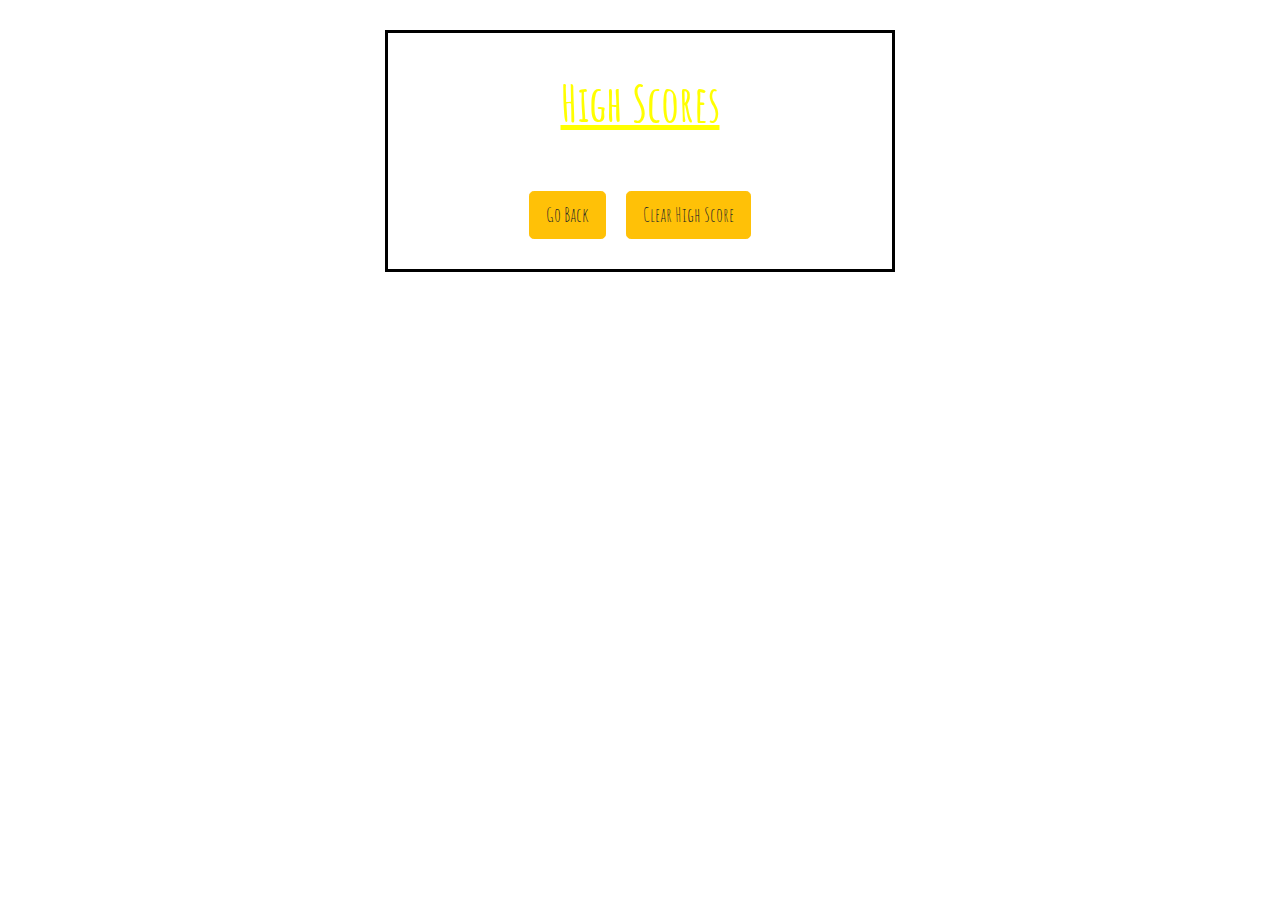
==== highscores.html @ a4604de9 "added a 2nd javascript page for highscores.html" ====
<!DOCTYPE html>
<html lang="en">

<head>
    <meta charset="UTF-8">
    <meta name="viewport" content="width=device-width, initial-scale=1.0">
    <title>High Scores</title>
    <link rel="stylesheet" href="assets/css/normalize.css">
    <link rel="stylesheet" href="assets/css/style.css">
    <link href="https://fonts.googleapis.com/css2?family=Amatic+SC:wght@400;700&display=swap" rel="stylesheet">
    <link rel="stylesheet" href="https://stackpath.bootstrapcdn.com/bootstrap/4.4.1/css/bootstrap.min.css"
        integrity="sha384-Vkoo8x4CGsO3+Hhxv8T/Q5PaXtkKtu6ug5TOeNV6gBiFeWPGFN9MuhOf23Q9Ifjh" crossorigin="anonymous">
    <link rel="icon"
        href="https://lh3.googleusercontent.com/proxy/XGKd9Ld-n7kHSLeH8iOMDg-QUc-izfaiNncwIwBFBEzieGBbDFryY8kurWr1p8inF0qhxBOTRZz8SAJhIlK47sAaEsYLr7pbt0BXHQsvmPcZljO8ZsJaxBk5SOs">
</head>

<body class="score-body font">
    <div class="container">
        <main class="score-border">
            <header>
                <h1 class="score-heading">High Scores</h1>
            </header>
            <section>
                <div class="high-scores">

                </div>
            </section>
            <section class="scores-btn">
                <button type="button" class="btn btn-warning btn-lg go-back">Go Back</button>
                <button type="button" class="btn btn-warning btn-lg clear-score">Clear High Score</button>
            </section>








        </main>
    </div>

    <script src="assets/js/hsscript.js"></script>
    <script src="https://code.jquery.com/jquery-3.4.1.slim.min.js"
        integrity="sha384-J6qa4849blE2+poT4WnyKhv5vZF5SrPo0iEjwBvKU7imGFAV0wwj1yYfoRSJoZ+n"
        crossorigin="anonymous"></script>
    <script src="https://cdn.jsdelivr.net/npm/popper.js@1.16.0/dist/umd/popper.min.js"
        integrity="sha384-Q6E9RHvbIyZFJoft+2mJbHaEWldlvI9IOYy5n3zV9zzTtmI3UksdQRVvoxMfooAo"
        crossorigin="anonymous"></script>
    <script src="https://stackpath.bootstrapcdn.com/bootstrap/4.4.1/js/bootstrap.min.js"
        integrity="sha384-wfSDF2E50Y2D1uUdj0O3uMBJnjuUD4Ih7YwaYd1iqfktj0Uod8GCExl3Og8ifwB6"
        crossorigin="anonymous"></script>
</body>

</html>
---- assets/css/style.css ----
* {
    box-sizing: border-box;
}

.font {
    font-family: 'Amatic SC', cursive;
}
.index-body {
    background-image: url(https://cdn5.vectorstock.com/i/1000x1000/48/99/seamless-pattern-question-marks-quiz-background-vector-29564899.jpg);
}

/* .score-body {
    background-image: url(https://lh3.googleusercontent.com/proxy/nUXLZAHNy77mUWeyNtt4ZCsCr_3oEEM6UfbX2DIriyR5bRN-PXcF6QwQQCK_W1Av3J5hVP9oznvPriq_cEAKmQNhp9WwXN-aVfBUWpbXSfb5t9LpgAi2u6AqLpo);
    /* height: 100%; */
    /* background-position: center; */
    /* background-repeat: no-repeat; */
    /* background-size: cover;
} */ 
.link {
    background-color: orange;
    font-size: 24px;
    font-weight: bold;
    width: 100px;
}

.score-heading {
    text-align: center;
    font-size: 50px;
    text-decoration: underline;
    color: yellow;
    font-weight: bold;
    padding: 40px;
    
}

.index-heading{
    text-align: center;
    font-size: 50px;
    text-decoration: underline;
    font-weight: bold;
    padding: 40px 0px 10px 0px;
}

.intro {
    text-align: center;
    font-weight: bold;
    font-size: 24px;
    padding: 0px 100px;
    margin-top: 5px;
}

.index-border {
    border: 3px solid black;
    margin: 30px;
    background-color: orange;
}

.score-border {
    border: 3px solid black;
    margin: 30px 300px;
}

.buttonEl {
    display: flex;
    justify-content: center;
    align-items: center;
    padding-bottom: 20px;
}

.scores-btn {
    display: flex;
    justify-content: center;
    align-items: center;
    padding-bottom: 20px;
}

.btn {
    margin: 10px;
}

.timer {
    background-color: orange;
    font-size: 24px;
    font-weight: bold;
    text-align: right;
}

.choice-btns {
    padding-top: 50px;
}

.four-btns{
    width: 250px;
    height: 45px;
}

.padding-btns-left {
    padding-left: 130px;
}
.padding-btns-right {
    padding-right: 130px;
}

.disappear {
    display: none;
}

.grade {
    text-align: center;
    font-size: 50px;
    font-weight: bold;
    color: red;
}

.name-input {
    margin: 15px auto;
}
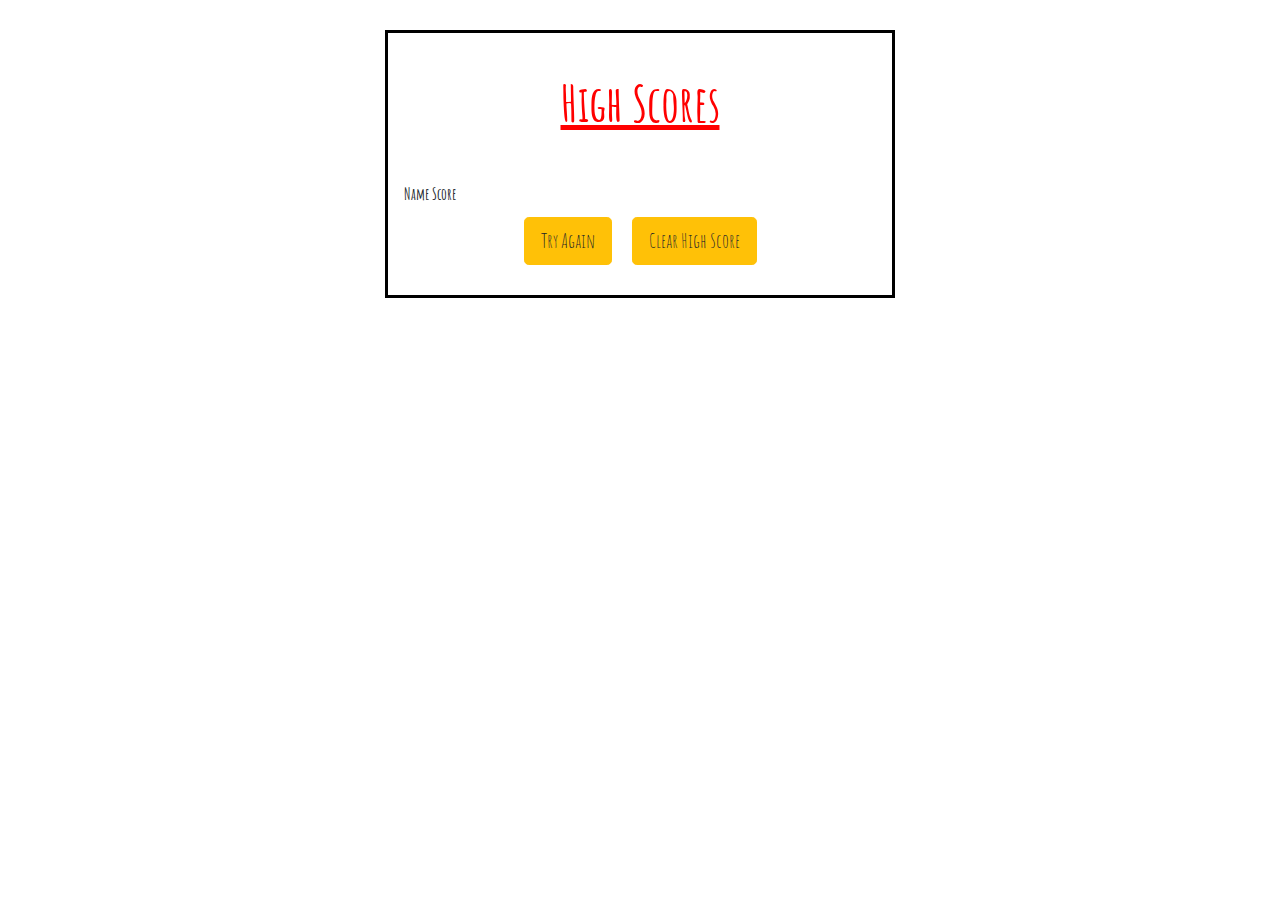
==== commit bed30f21: "clear score button works" ====
--- a/highscores.html
+++ b/highscores.html
@@ -10,23 +10,33 @@
     <link href="https://fonts.googleapis.com/css2?family=Amatic+SC:wght@400;700&display=swap" rel="stylesheet">
     <link rel="stylesheet" href="https://stackpath.bootstrapcdn.com/bootstrap/4.4.1/css/bootstrap.min.css"
         integrity="sha384-Vkoo8x4CGsO3+Hhxv8T/Q5PaXtkKtu6ug5TOeNV6gBiFeWPGFN9MuhOf23Q9Ifjh" crossorigin="anonymous">
-    <link rel="icon"
-        href="https://lh3.googleusercontent.com/proxy/XGKd9Ld-n7kHSLeH8iOMDg-QUc-izfaiNncwIwBFBEzieGBbDFryY8kurWr1p8inF0qhxBOTRZz8SAJhIlK47sAaEsYLr7pbt0BXHQsvmPcZljO8ZsJaxBk5SOs">
+    <link rel="icon" href="">
 </head>
 
-<body class="score-body font">
+<body class="font">
     <div class="container">
         <main class="score-border">
             <header>
                 <h1 class="score-heading">High Scores</h1>
             </header>
-            <section>
-                <div class="high-scores">
+            <!-- <section class="score-container">
+                <span class="high-scores-name"></span>
+                <span class="high-scores-score"></span>
+            </section> -->
 
-                </div>
-            </section>
+            <div class="container" class="score-list">
+                <table>
+                    <thead>
+                        <th>Name</th>
+                        <th>Score</th>
+                    </thead>
+                    <tbody class="score-body"></tbody>
+                </table>
+            </div>
             <section class="scores-btn">
-                <button type="button" class="btn btn-warning btn-lg go-back">Go Back</button>
+                <button type="button" onclick="window.location.href = 'index.html';"
+                    class="btn btn-warning btn-lg go-back">Try Again</button>
+
                 <button type="button" class="btn btn-warning btn-lg clear-score">Clear High Score</button>
             </section>
 
@@ -40,16 +50,16 @@
         </main>
     </div>
 
-    <script src="assets/js/hsscript.js"></script>
-    <script src="https://code.jquery.com/jquery-3.4.1.slim.min.js"
-        integrity="sha384-J6qa4849blE2+poT4WnyKhv5vZF5SrPo0iEjwBvKU7imGFAV0wwj1yYfoRSJoZ+n"
-        crossorigin="anonymous"></script>
+
+    <script src="http://code.jquery.com/jquery-3.5.0.min.js"
+        integrity="sha256-xNzN2a4ltkB44Mc/Jz3pT4iU1cmeR0FkXs4pru/JxaQ=" crossorigin="anonymous"></script>
     <script src="https://cdn.jsdelivr.net/npm/popper.js@1.16.0/dist/umd/popper.min.js"
         integrity="sha384-Q6E9RHvbIyZFJoft+2mJbHaEWldlvI9IOYy5n3zV9zzTtmI3UksdQRVvoxMfooAo"
         crossorigin="anonymous"></script>
     <script src="https://stackpath.bootstrapcdn.com/bootstrap/4.4.1/js/bootstrap.min.js"
         integrity="sha384-wfSDF2E50Y2D1uUdj0O3uMBJnjuUD4Ih7YwaYd1iqfktj0Uod8GCExl3Og8ifwB6"
         crossorigin="anonymous"></script>
+    <script src="assets/js/hsscript.js"></script>
 </body>
 
 </html>--- a/assets/css/style.css
+++ b/assets/css/style.css
@@ -9,13 +9,14 @@
     background-image: url(https://cdn5.vectorstock.com/i/1000x1000/48/99/seamless-pattern-question-marks-quiz-background-vector-29564899.jpg);
 }
 
-/* .score-body {
-    background-image: url(https://lh3.googleusercontent.com/proxy/nUXLZAHNy77mUWeyNtt4ZCsCr_3oEEM6UfbX2DIriyR5bRN-PXcF6QwQQCK_W1Av3J5hVP9oznvPriq_cEAKmQNhp9WwXN-aVfBUWpbXSfb5t9LpgAi2u6AqLpo);
-    /* height: 100%; */
-    /* background-position: center; */
-    /* background-repeat: no-repeat; */
-    /* background-size: cover;
-} */ 
+.score-body {
+     height: 100%;
+     background-position: center; 
+     background-repeat: no-repeat; 
+     background-size: cover;
+} 
+
+
 .link {
     background-color: orange;
     font-size: 24px;
@@ -27,7 +28,7 @@
     text-align: center;
     font-size: 50px;
     text-decoration: underline;
-    color: yellow;
+    color: red;
     font-weight: bold;
     padding: 40px;
     
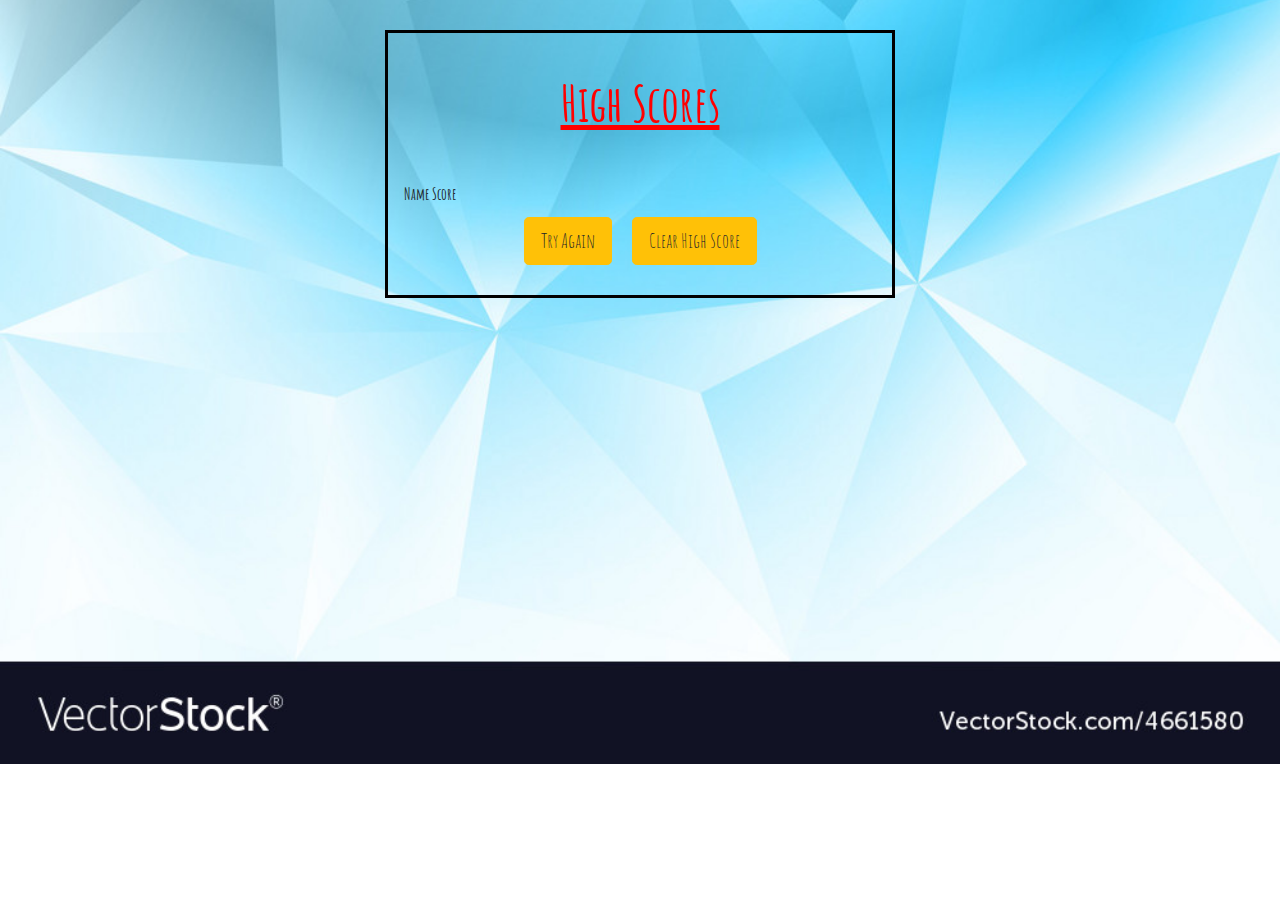
==== commit 04a4c45e: "I think I finished" ====
--- a/highscores.html
+++ b/highscores.html
@@ -13,7 +13,7 @@
     <link rel="icon" href="">
 </head>
 
-<body class="font">
+<body class="font highscore-body">
     <div class="container">
         <main class="score-border">
             <header>
--- a/assets/css/style.css
+++ b/assets/css/style.css
@@ -6,14 +6,18 @@
     font-family: 'Amatic SC', cursive;
 }
 .index-body {
-    background-image: url(https://cdn5.vectorstock.com/i/1000x1000/48/99/seamless-pattern-question-marks-quiz-background-vector-29564899.jpg);
+
+background-image: url(/assets/images/indexbackground.jpg);
 }
 
-.score-body {
+
+.highscore-body {
+    background-image: url(/assets/images/highscoresbackground.jpg);
      height: 100%;
      background-position: center; 
      background-repeat: no-repeat; 
      background-size: cover;
+    
 } 
 
 
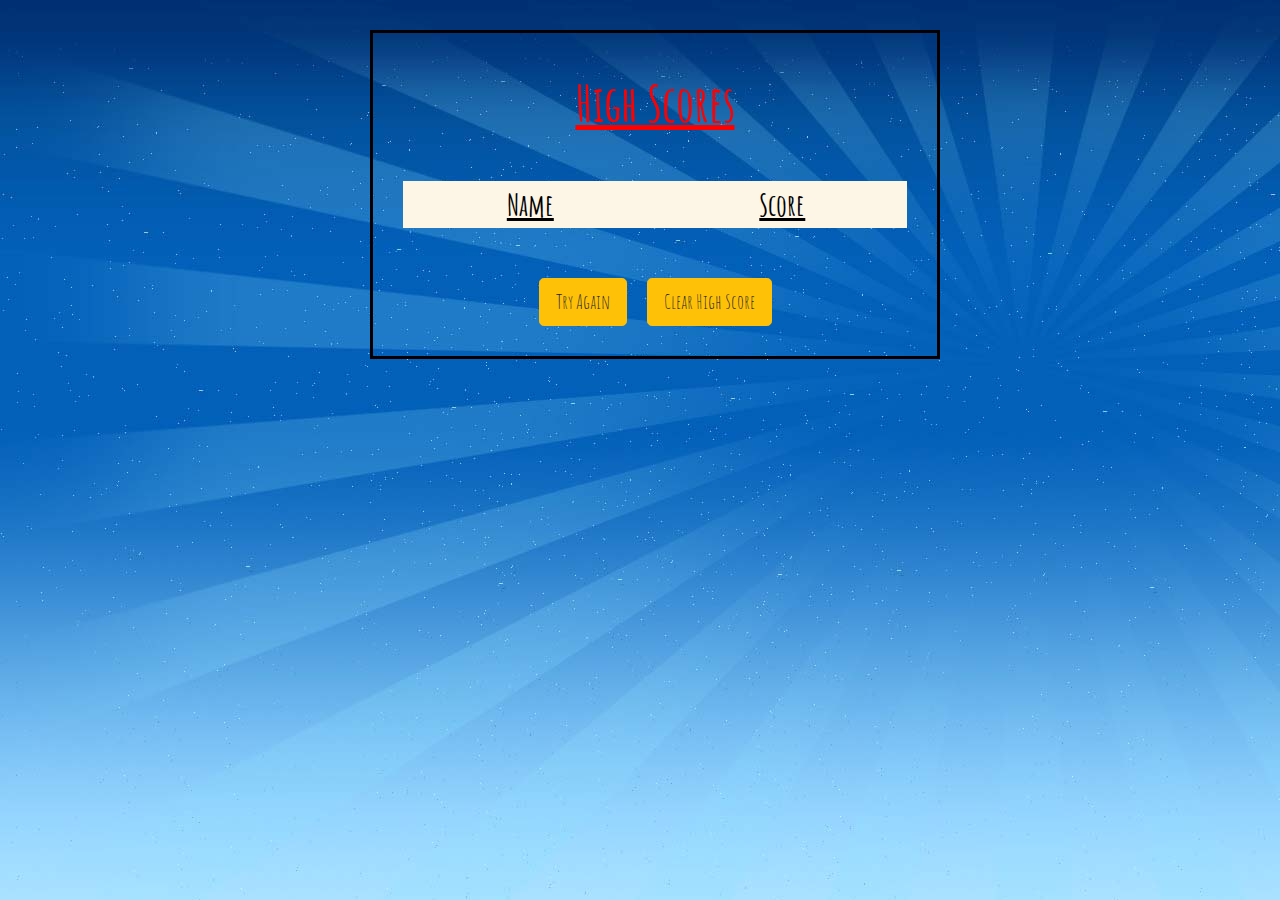
==== commit 3f11b914: "fixed up the css to look nice, made it so only on button click would change questions, made it respo" ====
--- a/highscores.html
+++ b/highscores.html
@@ -13,33 +13,35 @@
     <link rel="icon" href="">
 </head>
 
-<body class="font highscore-body">
+<body class="highscore-body font">
     <div class="container">
-        <main class="score-border">
-            <header>
-                <h1 class="score-heading">High Scores</h1>
-            </header>
-            <!-- <section class="score-container">
-                <span class="high-scores-name"></span>
-                <span class="high-scores-score"></span>
-            </section> -->
+        <div class="row">
+            <aside class="col-md-3"></aside>
+            <main class="score-border col-md-6">
+                <header>
+                    <h1 class="score-heading font">High Scores</h1>
+                </header>
 
-            <div class="container" class="score-list">
-                <table>
-                    <thead>
-                        <th>Name</th>
-                        <th>Score</th>
-                    </thead>
-                    <tbody class="score-body"></tbody>
-                </table>
-            </div>
-            <section class="scores-btn">
-                <button type="button" onclick="window.location.href = 'index.html';"
-                    class="btn btn-warning btn-lg go-back">Try Again</button>
+                <div class="container score-list">
+                    <table>
+                        <thead>
+                            <th>Name</th>
+                            <th>Score</th>
+                        </thead>
+                        <tbody class="score-body"></tbody>
+                    </table>
+                </div>
 
-                <button type="button" class="btn btn-warning btn-lg clear-score">Clear High Score</button>
-            </section>
 
+
+                <section class="scores-btn">
+                    <button type="button" onclick="window.location.href = 'index.html';"
+                        class="btn btn-warning btn-lg go-back">Try Again</button>
+
+                    <button type="button" class="btn btn-warning btn-lg clear-score">Clear High Score</button>
+                </section>
+        </div>
+        <aside class="col-md-3"></aside>
 
 
 
--- a/assets/css/style.css
+++ b/assets/css/style.css
@@ -14,9 +14,8 @@
 .highscore-body {
     background-image: url(/assets/images/highscoresbackground.jpg);
      height: 100%;
-     background-position: center; 
-     background-repeat: no-repeat; 
-     background-size: cover;
+     background-repeat: no-repeat;
+     
     
 } 
 
@@ -36,6 +35,10 @@
     font-weight: bold;
     padding: 40px;
     
+}
+
+.submit-button {
+    margin-left: 15px;
 }
 
 .index-heading{
@@ -119,4 +122,36 @@
 
 .name-input {
     margin: 15px auto;
-}+}
+
+.score-container {
+    display: none;
+    font-size: 45px;
+    margin-top: 50px;
+
+}
+
+
+.score-list table{
+    width: 100%;
+    font-size: 24px;
+    background-color: #ffc107;
+    text-align: center;
+    margin-bottom: 40px;
+    font-weight: bold;
+
+}
+
+.score-list table thead {
+    background-color: oldlace; 
+    color: black;
+    font-weight: bold;
+    font-size: 30px;
+    text-decoration: underline;
+    text-align: center;
+}
+
+.score-list table tr:nth-child(even) {
+    background-color: lightcoral;
+
+}
